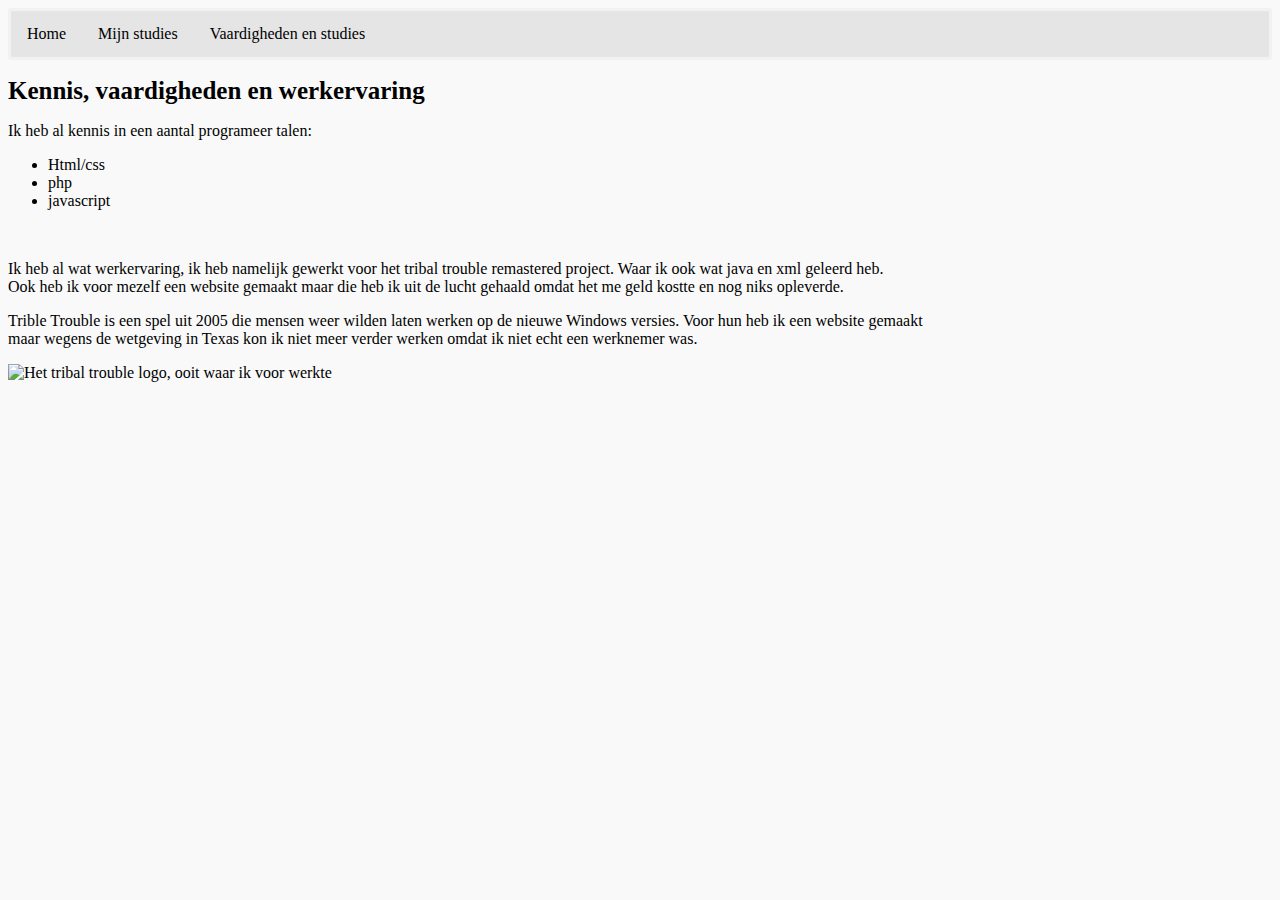
==== kevw.html @ bdd03ab5 "changed the last bits of faults" ====
<!doctype html>
<html>
<head>
  <link rel="stylesheet" href="global.css">
  <title>Wie ben ik</title>
  <meta charset="utf-8">

</head>
<body>

  <ul class="navi">
    <li class="navii"><a href="index.html">Home</a></li>
    <li class="navii"><a href="ms.html">Mijn studies</a></li>
    <li class="navii"><a href="kevw.html">Vaardigheden en studies</a></li>
  </ul>
<h1>Kennis, vaardigheden en werkervaring</h1>
<p> Ik heb al kennis in een aantal programeer talen:<br></p>
  <ul class="normal">
    <li class="normall">Html/css</li>
    <li class="normall">php</li>
    <li class="normall">javascript</li>
  </ul><br>
  <p>Ik heb al wat werkervaring, ik heb namelijk gewerkt voor het tribal trouble remastered project. Waar ik ook wat java en xml geleerd heb.<br>
  Ook heb ik voor mezelf een website gemaakt maar die heb ik uit de lucht gehaald omdat het me geld kostte en nog niks opleverde. </p>

  <p>Trible Trouble is een spel uit 2005 die mensen weer wilden laten werken op de nieuwe Windows versies. Voor hun heb ik een website gemaakt<br> maar wegens de wetgeving in Texas kon ik niet meer verder werken omdat ik niet echt een werknemer was.</p>
<img src="tribaltroublelogo.png" alt="Het tribal trouble logo, ooit waar ik voor werkte">
</body>
</html>
---- global.css ----
.camo {
  width: 100%;
}

body {
  background-color: #F9F9F9;
  font-style: verdana;
}

.wit {
  color: black;
  font-size: 15px;
}

h1 {
  color: black;
  font-size: 25px;
}

p {
  color: black;
}

.navi {
    list-style-type: none;
    margin: 0;
    padding: 0;
    overflow: hidden;
    background-color: #e5e5e5;
    border-radius: 2px;
    border-color: #F2F2F2;
    border-style: solid;
}

.normall {
  float: none;
}

.normal {
  float: none;
}

.navii {
    float: left;
}

li a {
    display: block;
    color: black;
    text-align: center;
    padding: 14px 16px;
    text-decoration: none;
}

li a:hover {
    background-color: #F2F2F2;
}
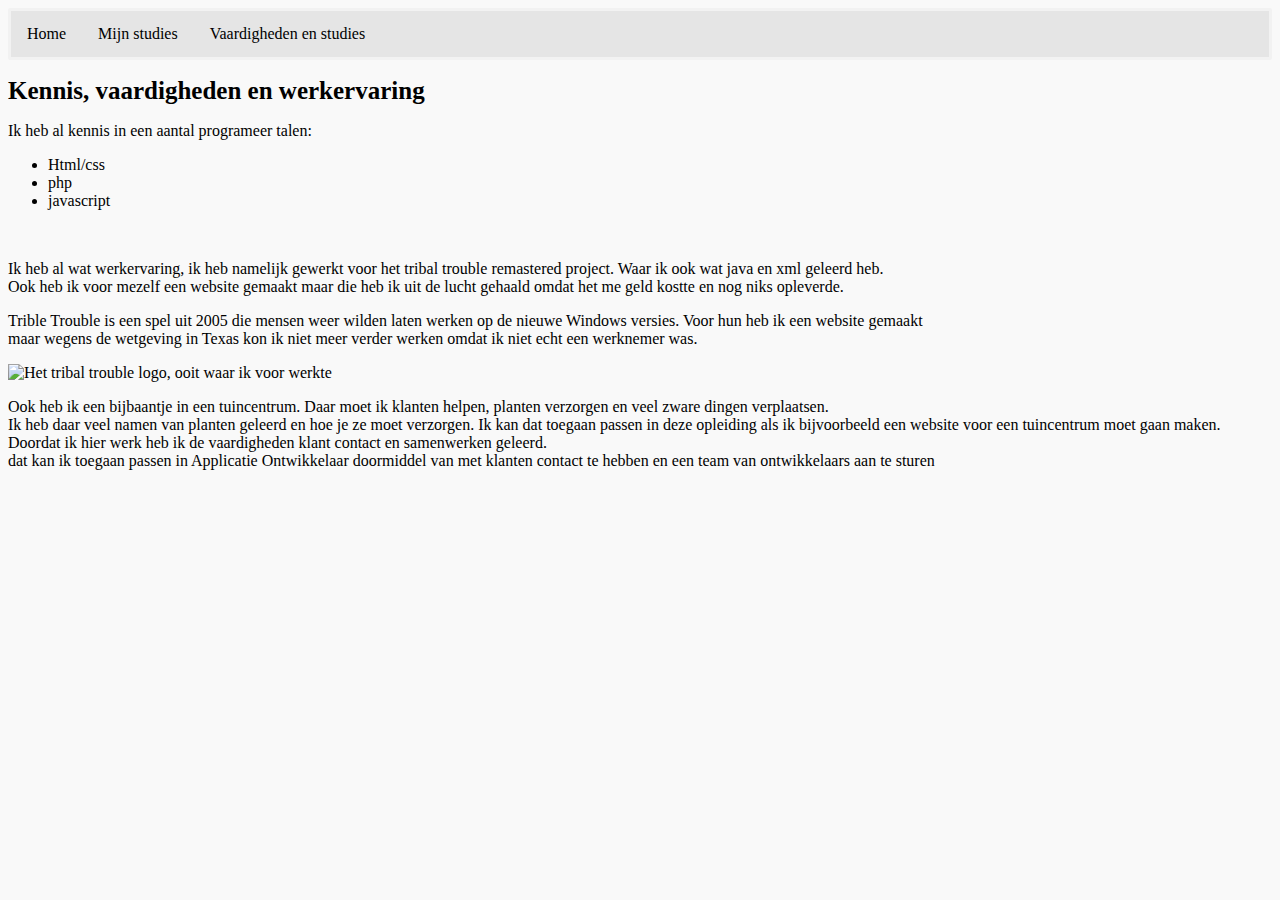
==== commit 8f474195: "added more information" ====
--- a/kevw.html
+++ b/kevw.html
@@ -25,5 +25,8 @@
 
   <p>Trible Trouble is een spel uit 2005 die mensen weer wilden laten werken op de nieuwe Windows versies. Voor hun heb ik een website gemaakt<br> maar wegens de wetgeving in Texas kon ik niet meer verder werken omdat ik niet echt een werknemer was.</p>
 <img src="tribaltroublelogo.png" alt="Het tribal trouble logo, ooit waar ik voor werkte">
+
+<p> Ook heb ik een bijbaantje in een tuincentrum. Daar moet ik klanten helpen, planten verzorgen en veel zware dingen verplaatsen.<br>
+  Ik heb daar veel namen van planten geleerd en hoe je ze moet verzorgen. Ik kan dat toegaan passen in deze opleiding als ik bijvoorbeeld een website voor een tuincentrum moet gaan maken.<br> Doordat ik hier werk heb ik de vaardigheden klant contact en samenwerken geleerd. <br>dat kan ik toegaan passen in Applicatie Ontwikkelaar doormiddel van met klanten contact te hebben en een team van ontwikkelaars aan te sturen </p>
 </body>
 </html>
